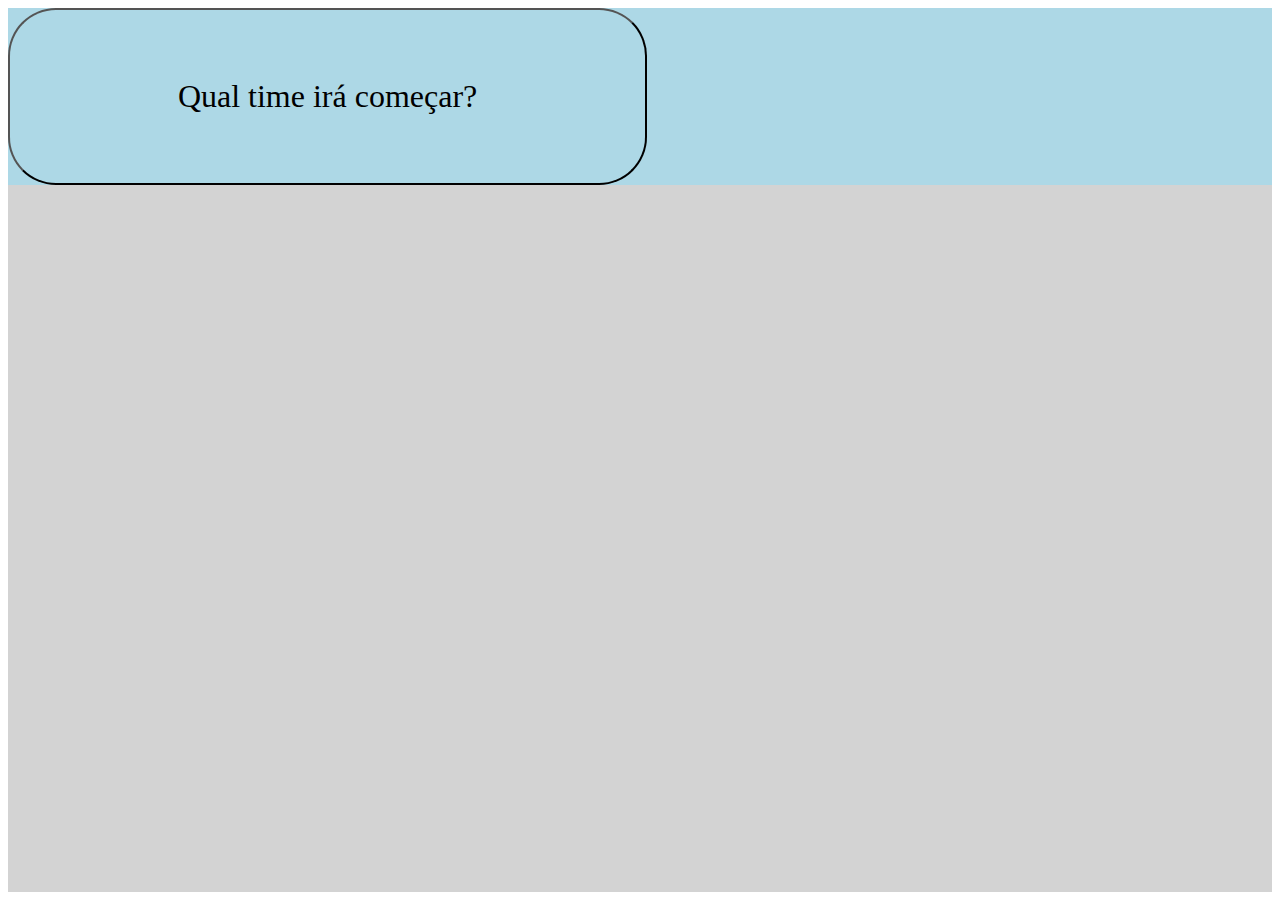
==== game.html @ d46f0b34 "Initial commit" ====
<html>
  <head>
    <meta charset="utf-8">
    <meta name="viewport" content="width=device-width, initial-scale=1, shrink-to-fit=no">
    <link rel="stylesheet" type="text/css" href="css\ia.css">
    <title>Você advinha?</title>
    <link rel="icon" type="imagem/png" href="[data-uri]"/>
  </head>

  <body>
  <div class="Tela" id="imagemEacao">
      <div class="top">
        <button type="button" name="button" class="botao" id="sorteio" >Qual time irá começar?</button>
        <div class="left1">
          <p class="time" id="ti1">Time 1</p><p class="pontos hide" id="tp1">0 pontos</p>
          <div class="fillbt">
          <button type="button" class="botao1" id="bt1">Acertou!</button>
          <button type="button" class="botao1" id="bt3">Não foi desta vez!</button>

        </div>
        </div>
        <div class="right1">
          <p class="time" id="ti2">Time 2</p><p class="pontos hide" id="tp2">0 pontos</p>
          <div class="fillbt">
          <button type="button" class="botao1" id="bt2">Acertou!</button>
          <button type="button" class="botao1" id="bt4">Não foi desta vez!</button>

        </div>
        </div>
      </div>
      <div class="bottom">
        <div class="fill123">
          <button type="button" class="btt" id="desafio">Desafio</button>
          <p class="hide" id="resultado">30 segundos</p>
        </div>

      </div>
  </div>

  </body>
</html>
<script src="js/jquery.js"></script>
<script src="js/materialize.min.js"></script>
<script src="js/tooltipster.bundle.min.js"></script>
<script src="js/ia.js" type="text/javascript"></script>
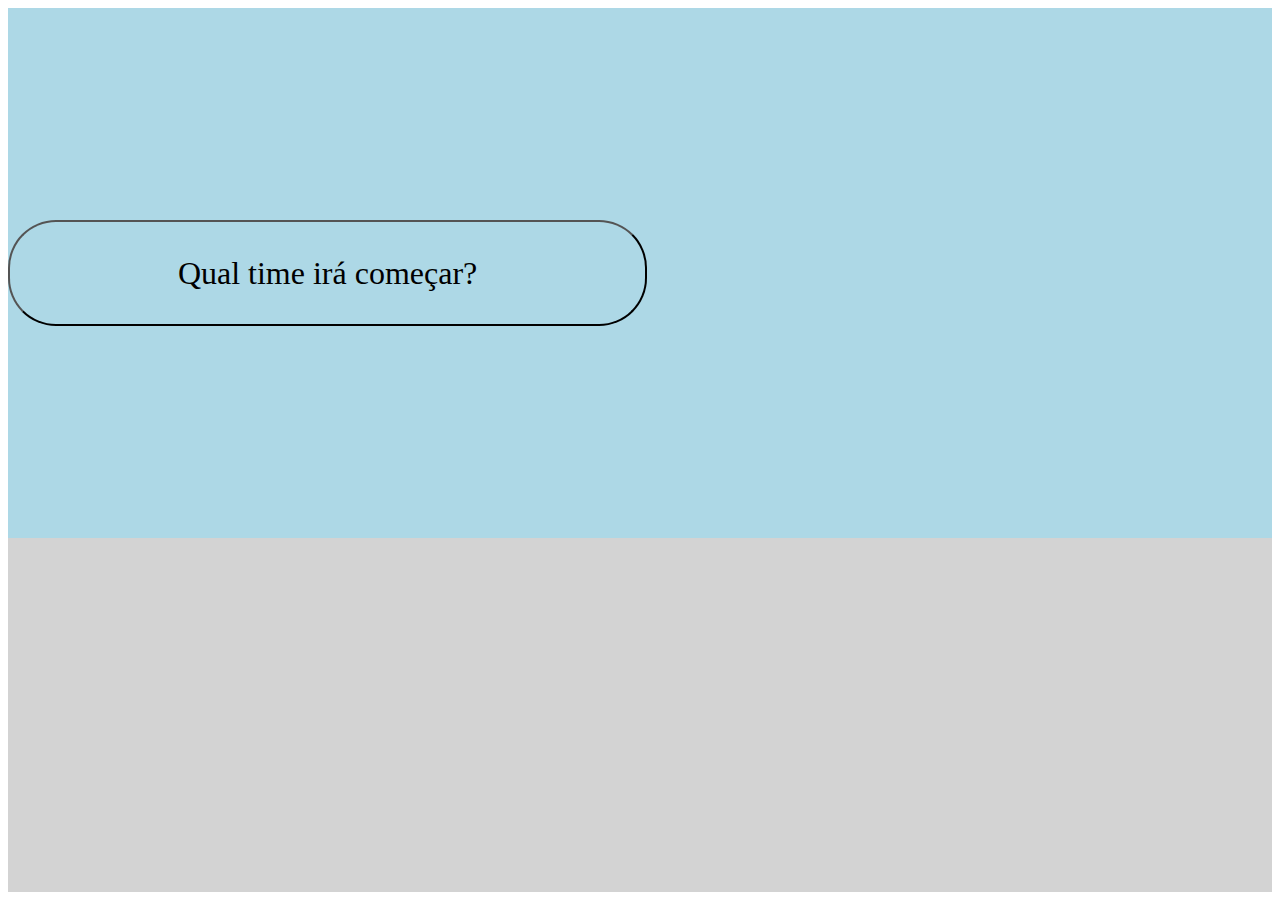
==== commit 57222b37: "alterações no CSS" ====
--- a/game.html
+++ b/game.html
@@ -4,7 +4,7 @@
     <meta name="viewport" content="width=device-width, initial-scale=1, shrink-to-fit=no">
     <link rel="stylesheet" type="text/css" href="css\ia.css">
     <title>Você advinha?</title>
-    <link rel="icon" type="imagem/png" href="[data-uri]"/>
+    <link rel="icon" type="imagem/png" href="https://encrypted-tbn0.gstatic.com/images?q=tbn%3AANd9GcRS5XRAhhcfLNQ6fQjUrCgAl7lwE1Y3c8XKy90SZgb1WvcoCAWE">
   </head>
 
   <body>
